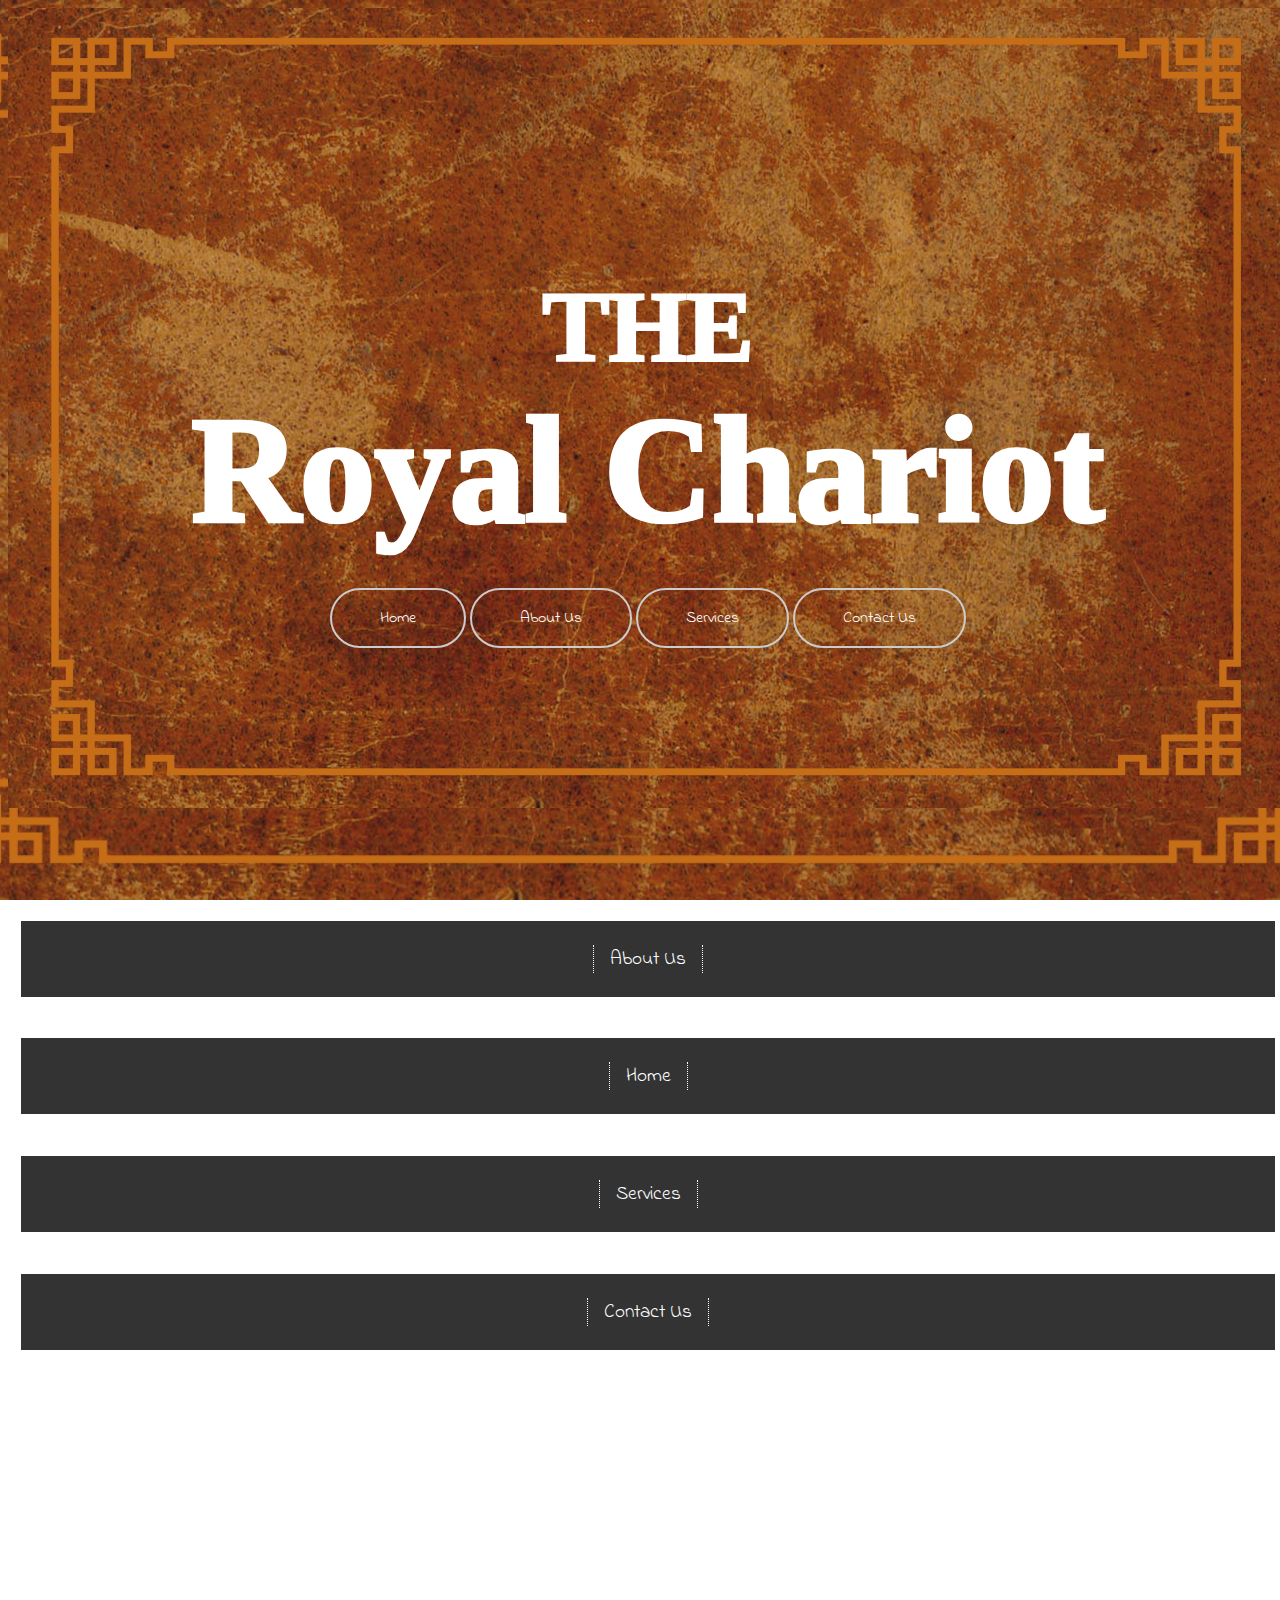
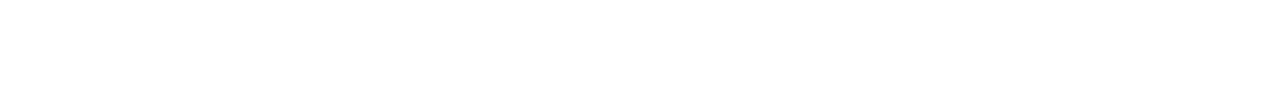
==== aboutus.html @ 43781edc "First commit" ====
<!DOCTYPE html>
<html lang="en">
<head>
	<meta charset="UTF-8">
	<meta name="viewport" content="width=device-width, initial-scale=1.0">
	<meta http-equiv="X-UA-Compatible" content="ie=edge">
	<link rel="stylesheet" href="css/style.css">
	<title>The Royal Chariot</title>
</head>
<body>
	<main>
		<div id="landing">
			<div id="landing-text">
				<div id="landing-text-inner">
				<h1 class="subtitle"><font color = "white">The</font></h1>
				<h2 class="title"><font color = "white">Royal chariot</font></h2>
				<a href="index.html" class="btn" id="view-work">
				    Home
				</a>
				<a href="#aboutus.html" class="btn" id="view-work">
				    About Us
				</a>
				<a href="services.html" class="btn" id="view-work">
				    Services
				</a>
				<a href="contactus.html" class="btn" id="view-work">
				    Contact Us
				</a>
				</div>
			</div>
			<!-- <div id="landing-image"></div> -->
		</div>
		
		
			
		<div id="aboutus">
			<div class="caption">
				<div id="header">
				<h2>About Us</h2>
			    </div>
				<img src="https://source.unsplash.com/1600x900/?nature,flowers" alt="">
				<p></p>
			</div>
		</div>
		
		<div id="home">
			<div class="caption">
				<div id="header">
				<h2>Home</h2>
			</div>
				<img src="https://source.unsplash.com/1600x900/?nature,water" alt="">
				<p></p>
			</div>
		</div>
			
		<div class="service">	
			<div class="caption">
				<div id="header">
				<h2>Services</h2>
			    </div>
				<img src="https://source.unsplash.com/1600x900/?nature,trees" alt="">
				<p></p>
			</div>
		</div>
		<div class="contactus">
			<div class="caption">
				<div id="header">
				<h2>Contact Us</h2>
			    </div>
				<img src="https://source.unsplash.com/1600x900/?nature,animals" alt="">
				<p></p>
			</div>
		</div>
	</main>
	<footer>
		<h3>Get in touch</h3>
		<p>Email or call us to set up a consult</p>
		<p>Email:
			<strong>anitsonttsat@gmail.com</strong>
		</p>
		<p>Phone:
			<Strong>9902629806</strong>
		</p>
	</footer>
	
	<script
  src="https://code.jquery.com/jquery-3.4.1.js"
  integrity="sha256-WpOohJOqMqqyKL9FccASB9O0KwACQJpFTUBLTYOVvVU="
  crossorigin="anonymous"></script>
  
  <script src="js/main.js"></script>
</body>
</html>
---- css/style.css ----
@import url('https://fonts.googleapis.com/css?family=Indie+Flower&display=swap');

body{
	font-family: 'Indie Flower', cursive;
	background:url("../images/Coverpage.png") no-repeat center center fixed;
	-webkit-background-size: cover;
	-moz-background-size: cover;
	background-size: cover;
	min-width: 100%;
  min-height: 100%;
	
	

}
h1.subtitle{
	font-size: 100px;
	font-family: Old English Text MT; 
	font-weight: 1000;  
	
}
h2.title {
	font-size: 150px;
	font-family: Old English Text MT; 
	font-weight: 1000;
	
	
}
h1{
	font-weight: 400;
	font-size:2.5rem;
	text-transform:uppercase;
	margin:0;
}

h2{
	font-weight:400;
	font-size:1.2rem;
	text-transform:capitalize;
	margin:0;
}

img{
	display:block;
	width: 100%;
	
}

main{
	
	max-width:1300px;
	margin:auto;
}

#landing {
	background-image:url("../images/Coverpage.png");
	background-repeat:no-repeat;
}

#landing-text{
	display: flex;
	flex: 0 1 40vw;
	height: 50vh;
	justify-content:center;
	align-items: center;
	text-align:center;
	padding-right:1rem;
	padding-left:1rem;
	
}

#landing-text h2{
	color: #888;
}


.btn {
	padding:0.5rem 2rem;
	border: 2px #ccc solid;
	display: inline-block;
	margin : 2rem 0 0 ;
	border-radius: 50px;
	text-decoration :none;
	color: white;
	transition: background 500ms ease;
}

.btn:hover{
	background: black;
}
#header{
	padding: 1.5rem;
	text-align: center;
	background: #333;
	color: #fff;
}
#header h2{
	border-left:dotted 1px #fff;
	border-right: dotted 1px #ffff;
	display: inline-block;
	padding-right:1rem;
	padding-left:1rem;
}

.caption{
	padding: 0.8rem;
	text-align: center;
}

footer{
	text-align: center;
	padding: 2rem 1rem;
	margin: auto;
	color: white;
	
}

footer h3{
	font-size: 3rem;
	margin-bottom: 0;
}

/*Screen Sizes 500px an up*/

@media(min-width:500px){
	#landing{
		height: 100%;
		
	}
	
	#landing-text{
		height: 100vh;
		
	}
	#landing-image{
		height: 100vh;
		
	}
}


@media(min-width: 700px){
	.btn{
		padding: 1rem 3rem;
	}
}
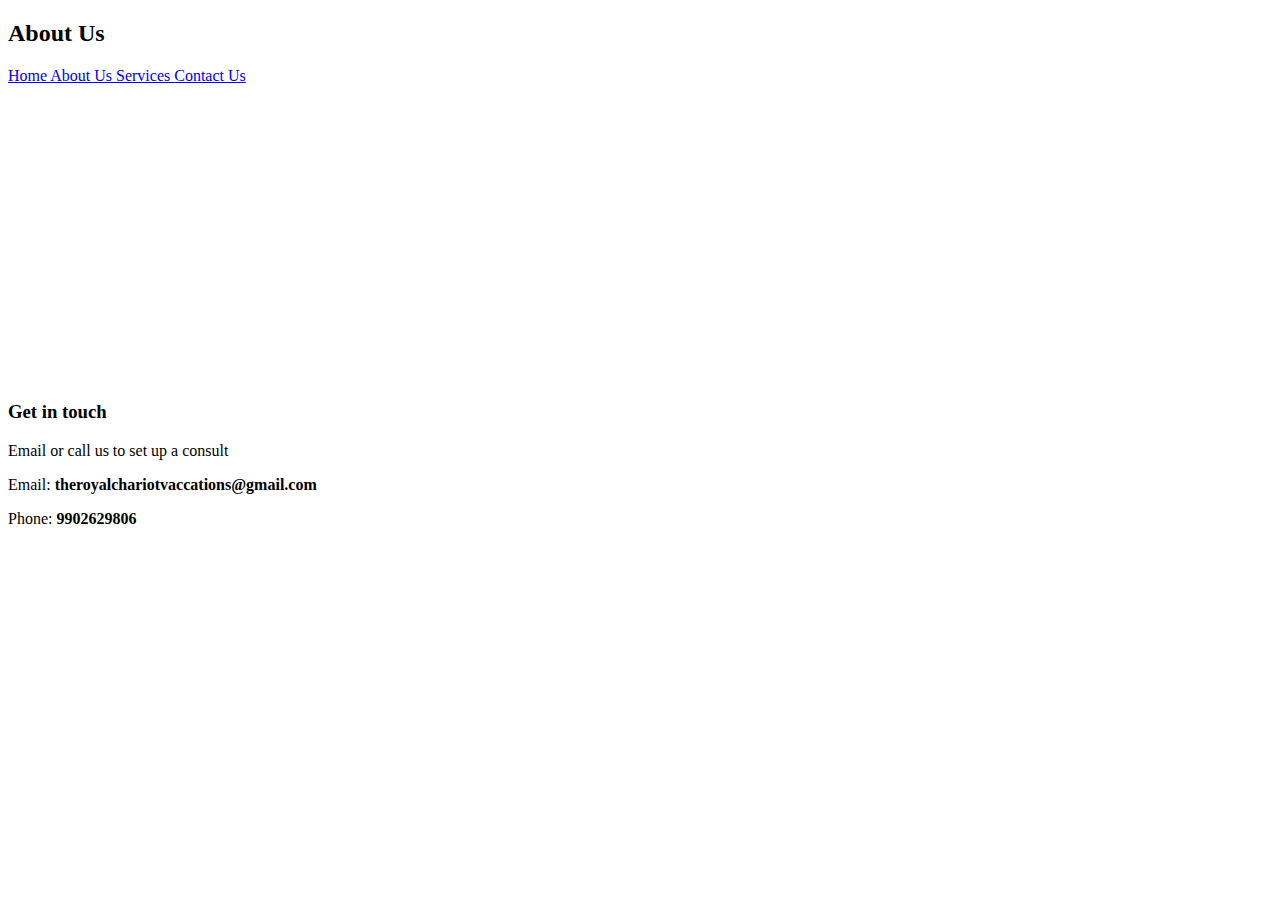
==== commit df7e3a87: "Add files via upload" ====
--- a/aboutus.html
+++ b/aboutus.html
@@ -4,34 +4,65 @@
 	<meta charset="UTF-8">
 	<meta name="viewport" content="width=device-width, initial-scale=1.0">
 	<meta http-equiv="X-UA-Compatible" content="ie=edge">
-	<link rel="stylesheet" href="css/style.css">
+	<link rel="stylesheet" href="css/serviceStyle.css">
 	<title>The Royal Chariot</title>
 </head>
 <body>
 	<main>
-		<div id="landing">
-			<div id="landing-text">
-				<div id="landing-text-inner">
-				<h1 class="subtitle"><font color = "white">The</font></h1>
-				<h2 class="title"><font color = "white">Royal chariot</font></h2>
-				<a href="index.html" class="btn" id="view-work">
-				    Home
-				</a>
-				<a href="#aboutus.html" class="btn" id="view-work">
-				    About Us
-				</a>
-				<a href="services.html" class="btn" id="view-work">
-				    Services
-				</a>
-				<a href="contactus.html" class="btn" id="view-work">
-				    Contact Us
-				</a>
+		<div class="service">	
+			<div class="caption">
+				<div id="header">
+				<h2>About Us</h2>
+			    </div>
+				<div id="landing">
+					<div id="landing-text">
+						<div id="landing-text-inner">
+							<a href="index.html" class="btn" id="view-work">
+							Home
+							</a>
+							<a href="#aboutus.html" class="btn" id="view-work">
+							About Us
+							</a>
+							<a href="services.html" class="btn" id="view-work">
+							Services
+							</a>
+							<a href="contactus.html" class="btn" id="view-work">
+							Contact Us
+							</a>
+						</div>
+						<p style="color:white;font-size: 20px;">
+						Char Dervesh, A Persian Novel translated to Malayalam and Printed in Arabi-Malayalam Script may be the first Malayalam novel. it was translated and published in 1885 (Hijra 1303). Fulmoni Ennum Koruna Ennum Peraya Randu Sthreekalude Katha (Phulmōni ennuṁ kōruṇa ennuṁ pērāya ranṭu strīkaḷuṭe katha), a translation of Rev. Joseph Peet Hana Catherine Mullens's Bengali novel Fulmoni O Korunar Biboron,is another novel printed and released in Malayalam in 1858. Ghathakawadham (Ghātakavadhaṁ, 1877) by Rev. Richard Collins was the first novel printed and published in Malayalam with a story based in Kerala and around Malayalis. However, it was not originally conceived in Malayalam but was a translation of The Slayer Slain (English, 1864-1866) by Mrs. (Frances) Richard Collins and Rev. Richard Collins. Pathminiyum Karunayum, another translation of Fulmoni O Korunar Biboron, came out in the year 1884 (author unknown). world-famous novels like Ameer Hamza, Gulsanober, etc. were also translated to Malayalam and published in Arabi-Malayalam script during the same era.
+
+						The first novel conceived and published in Malayalam was Appu Nedungadi's Kundalatha (1887).[1] Though Kundalatha is not considered a major novel, it gets the pride of place as the first work in the language having the basic characteristics of a novel. It was also the first novel to be written by a Malayali Keralite and the first novel published in Malabar region. It had a historical narrative centred on Kundalatha, the daughter of the king of Kalinga.
+
+						O. is Itty Cora), Subhash Chandran (Manushyanu Oru Amukham), Khadija Mumtaz (Barsa), Sajil Sreedhar(Vasavadatha), Susmesh Chandroth (Paper Lodge) and V. J. James.
+						</p>
+						<footer>
+							<h3>Get in touch</h3>
+							<p>Email or call us to set up a consult</p>
+							<p>Email:
+								<strong>theroyalchariotvaccations@gmail.com</strong>
+							</p>
+							<p>Phone:
+								<Strong>9902629806</strong>
+							</p>
+						</footer>
+					</div>
+					<!-- <div id="landing-image"></div> -->
 				</div>
 			</div>
-			<!-- <div id="landing-image"></div> -->
+			
 		</div>
 		
-		
+		<!-- <div id="home">
+			<div class="caption">
+				<div id="header">
+				<h2>Home</h2>
+			</div>
+				<img src="https://source.unsplash.com/1600x900/?nature,water" alt="">
+				<p></p>
+			</div>
+		</div>
 			
 		<div id="aboutus">
 			<div class="caption">
@@ -42,26 +73,8 @@
 				<p></p>
 			</div>
 		</div>
+			
 		
-		<div id="home">
-			<div class="caption">
-				<div id="header">
-				<h2>Home</h2>
-			</div>
-				<img src="https://source.unsplash.com/1600x900/?nature,water" alt="">
-				<p></p>
-			</div>
-		</div>
-			
-		<div class="service">	
-			<div class="caption">
-				<div id="header">
-				<h2>Services</h2>
-			    </div>
-				<img src="https://source.unsplash.com/1600x900/?nature,trees" alt="">
-				<p></p>
-			</div>
-		</div>
 		<div class="contactus">
 			<div class="caption">
 				<div id="header">
@@ -70,18 +83,9 @@
 				<img src="https://source.unsplash.com/1600x900/?nature,animals" alt="">
 				<p></p>
 			</div>
-		</div>
+		</div> -->
 	</main>
-	<footer>
-		<h3>Get in touch</h3>
-		<p>Email or call us to set up a consult</p>
-		<p>Email:
-			<strong>anitsonttsat@gmail.com</strong>
-		</p>
-		<p>Phone:
-			<Strong>9902629806</strong>
-		</p>
-	</footer>
+	
 	
 	<script
   src="https://code.jquery.com/jquery-3.4.1.js"
@@ -89,5 +93,8 @@
   crossorigin="anonymous"></script>
   
   <script src="js/main.js"></script>
+  
+  
 </body>
+
 </html>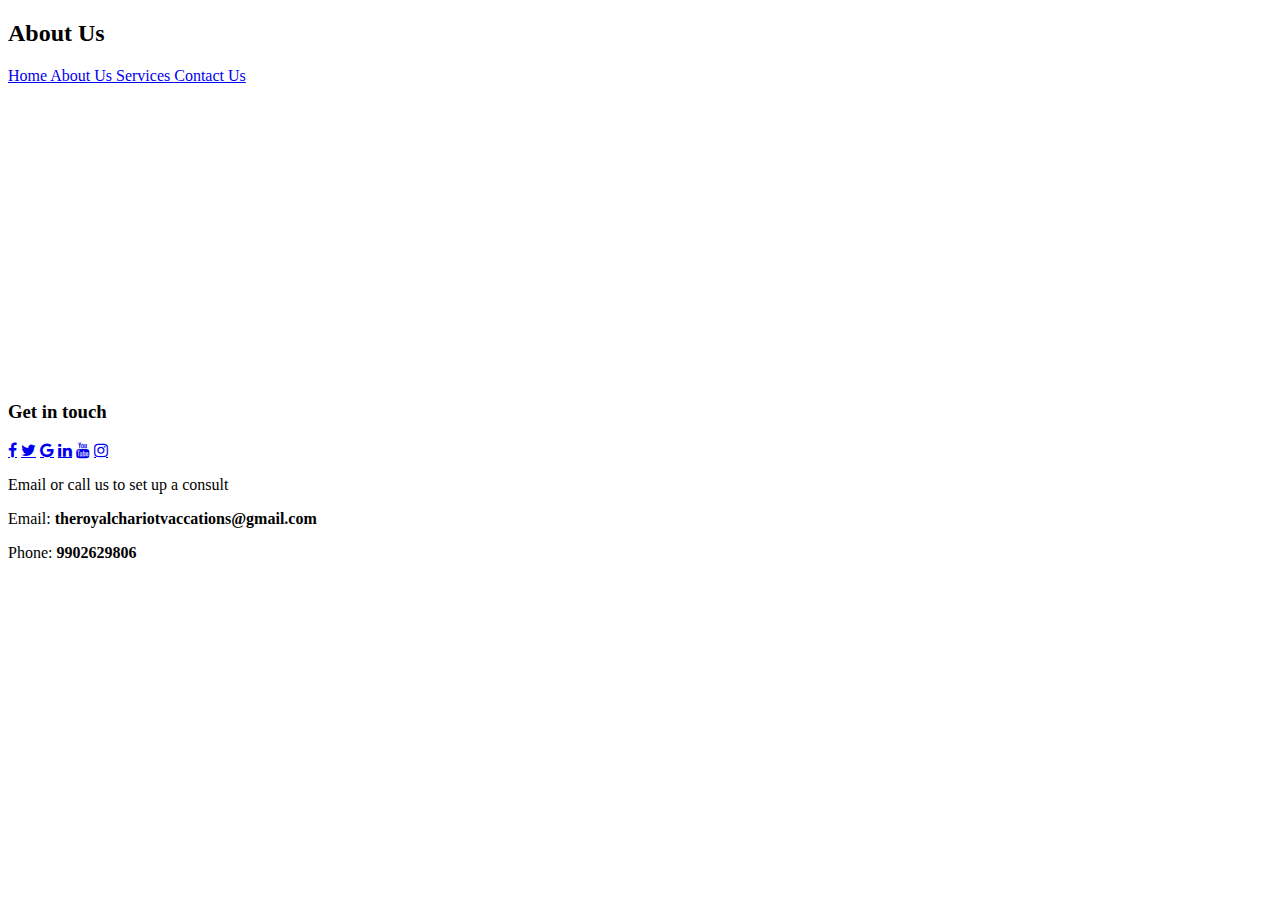
==== commit f10de05b: "Add files via upload" ====
--- a/aboutus.html
+++ b/aboutus.html
@@ -5,6 +5,7 @@
 	<meta name="viewport" content="width=device-width, initial-scale=1.0">
 	<meta http-equiv="X-UA-Compatible" content="ie=edge">
 	<link rel="stylesheet" href="css/serviceStyle.css">
+	<link rel="stylesheet" href="https://cdnjs.cloudflare.com/ajax/libs/font-awesome/4.7.0/css/font-awesome.min.css">
 	<title>The Royal Chariot</title>
 </head>
 <body>
@@ -38,15 +39,25 @@
 						O. is Itty Cora), Subhash Chandran (Manushyanu Oru Amukham), Khadija Mumtaz (Barsa), Sajil Sreedhar(Vasavadatha), Susmesh Chandroth (Paper Lodge) and V. J. James.
 						</p>
 						<footer>
-							<h3>Get in touch</h3>
-							<p>Email or call us to set up a consult</p>
-							<p>Email:
-								<strong>theroyalchariotvaccations@gmail.com</strong>
-							</p>
-							<p>Phone:
-								<Strong>9902629806</strong>
-							</p>
-						</footer>
+	
+		<h3>Get in touch</h3>
+		<div>
+			<a href="https://www.facebook.com/The-Royal-Chariot-173776023498016/?ref=your_pages" class="fa fa-facebook"></a>
+			<a href="#" class="fa fa-twitter"></a>
+			<a href="#" class="fa fa-google"></a>
+			<a href="#" class="fa fa-linkedin"></a>
+			<a href="#" class="fa fa-youtube"></a>
+			<a href="#" class="fa fa-instagram"></a>
+		</div>
+		<p>Email or call us to set up a consult</p>
+		<p>Email:
+			<strong>theroyalchariotvaccations@gmail.com</strong>
+		</p>
+		<p>Phone:
+			<Strong>9902629806</strong>
+		</p>
+		
+	</footer>
 					</div>
 					<!-- <div id="landing-image"></div> -->
 				</div>
